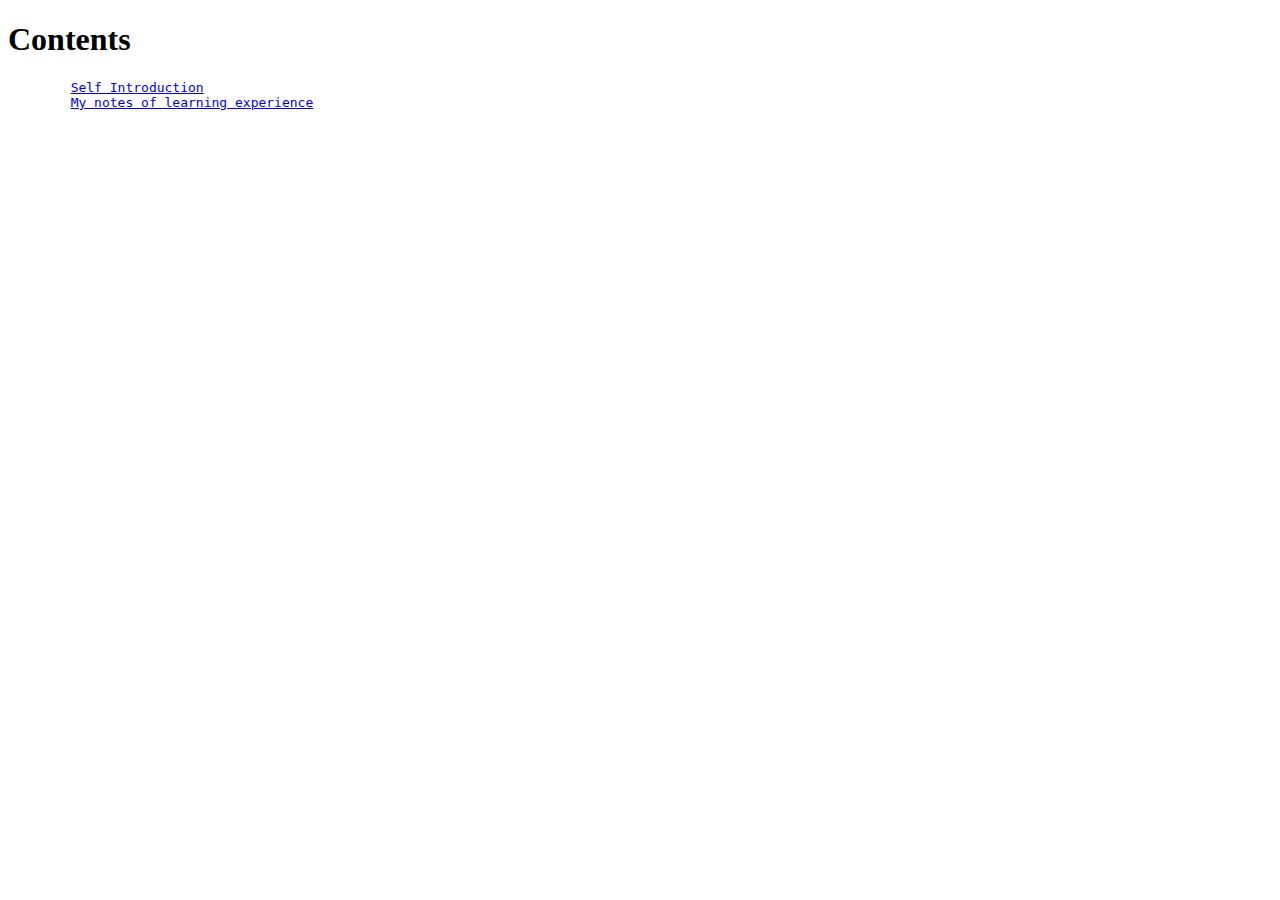
==== index.html @ 922dad37 "new" ====
<!DOCTYPE html>
<html lang="en">

<head>
	<meta charset="UTF-8">
	<meta name="viewport" content="width=device-width, initial-scale=1">
	<title>A website of my learning experience</title>
</head>

<body>
	<h1>Contents</h1>
	<pre>
	<a href="contents/self_introduction.html" target="blank">Self Introduction</a>
	<a href="contents/note_hackmd.html" target="blank">My notes of learning experience</a>
	</pre>
</body>

</html>
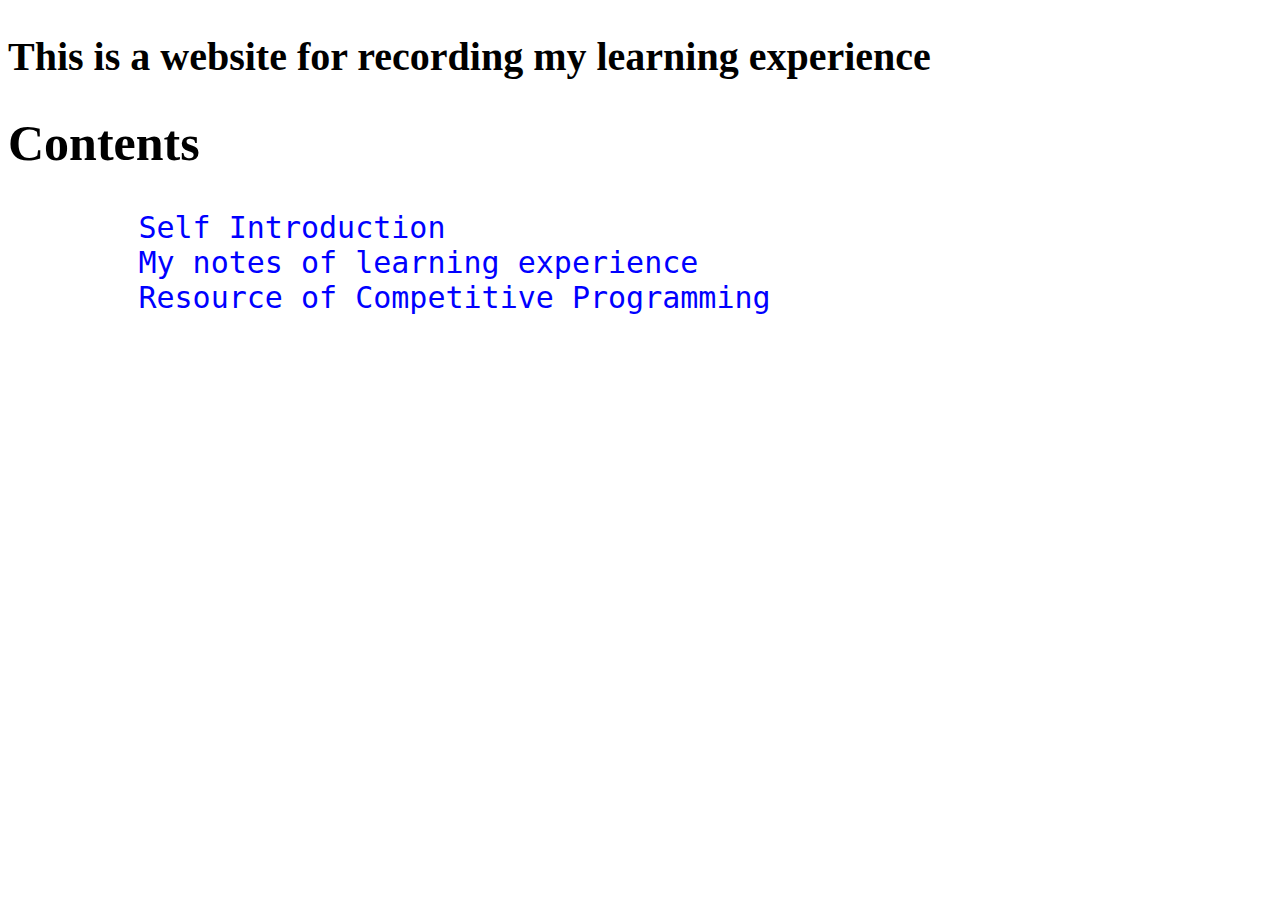
==== commit a1de958d: "new" ====
--- a/index.html
+++ b/index.html
@@ -4,14 +4,17 @@
 <head>
 	<meta charset="UTF-8">
 	<meta name="viewport" content="width=device-width, initial-scale=1">
-	<title>A website of my learning experience</title>
+	<link rel="stylesheet" href="css/style.css">
+	<title>tzuchilin's note</title>
 </head>
 
 <body>
+	<h2>This is a website for recording my learning experience</h2>
 	<h1>Contents</h1>
 	<pre>
-	<a href="contents/self_introduction.html" target="blank">Self Introduction</a>
-	<a href="contents/note_hackmd.html" target="blank">My notes of learning experience</a>
+	<a href="contents/self_introduction.html" target="_blank">Self Introduction</a>
+	<a href="contents/note_hackmd.html" target="_blank">My notes of learning experience</a>
+	<a href="contents/competitive_programming.html" target="_blank">Resource of Competitive Programming</a>
 	</pre>
 </body>
 
--- a/css/style.css
+++ b/css/style.css
@@ -0,0 +1,34 @@
+h1 {
+	font-size: 50px;
+}
+
+h2 {
+	font-size: 40px;
+}
+
+pre {
+	font-size: 25px;
+	padding: 5px;
+	margin: 5px;
+}
+
+a {
+	font-size: 30px;
+}
+a:link {
+  color: blue;
+  background-color: transparent;
+  text-decoration: none;
+}
+
+a:visited {
+  color: red;
+  background-color: transparent;
+  text-decoration: none;
+}
+
+a:hover {
+  color: green;
+  background-color: transparent;
+  text-decoration: underline;
+}
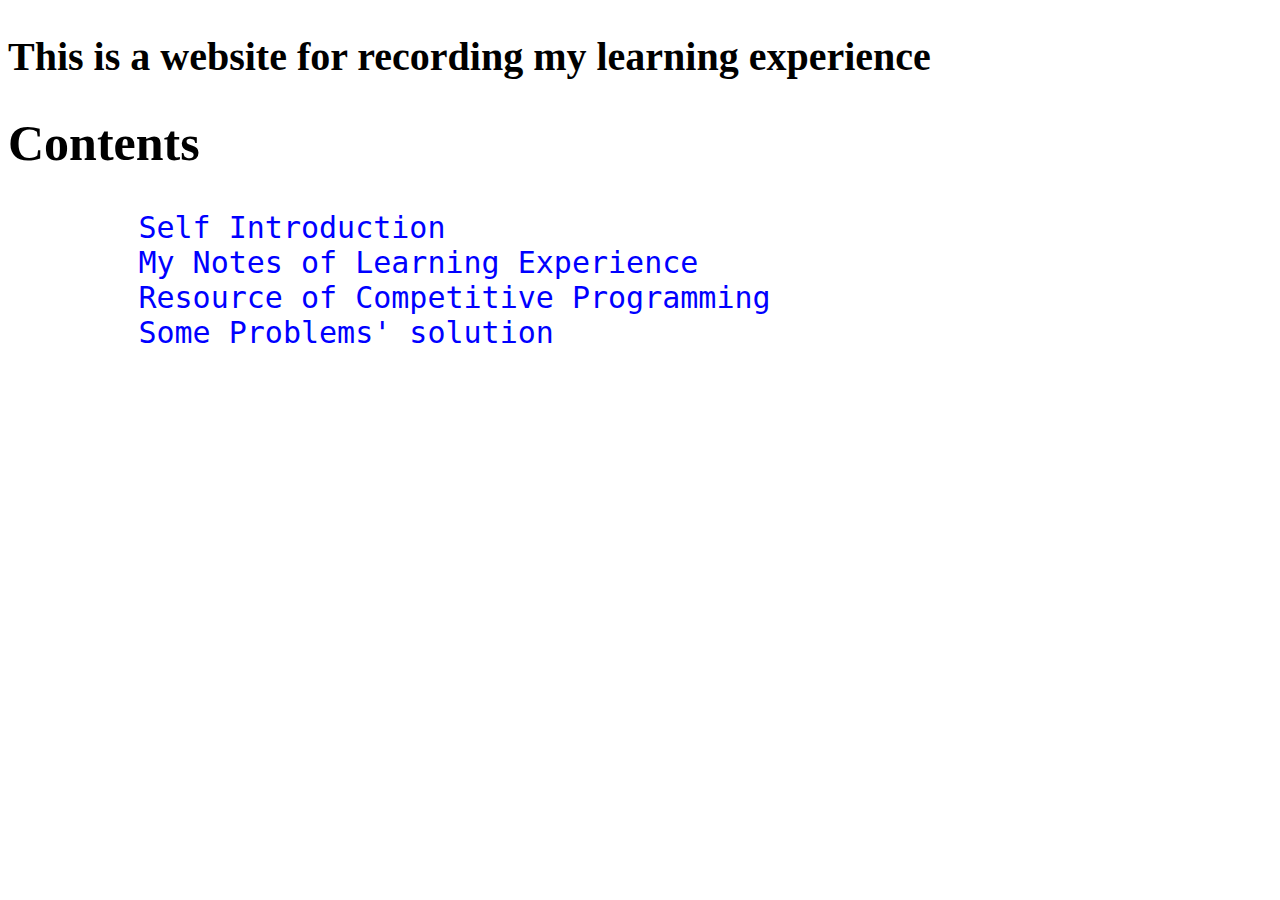
==== commit 0323599e: "new" ====
--- a/index.html
+++ b/index.html
@@ -5,6 +5,7 @@
 	<meta charset="UTF-8">
 	<meta name="viewport" content="width=device-width, initial-scale=1">
 	<link rel="stylesheet" href="css/style.css">
+	<base target="_blank">
 	<title>tzuchilin's note</title>
 </head>
 
@@ -12,9 +13,10 @@
 	<h2>This is a website for recording my learning experience</h2>
 	<h1>Contents</h1>
 	<pre>
-	<a href="contents/self_introduction.html" target="_blank">Self Introduction</a>
-	<a href="contents/note_hackmd.html" target="_blank">My notes of learning experience</a>
-	<a href="contents/competitive_programming.html" target="_blank">Resource of Competitive Programming</a>
+	<a href="contents/self_introduction.html">Self Introduction</a>
+	<a href="contents/note_hackmd.html">My Notes of Learning Experience</a>
+	<a href="contents/competitive_programming.html">Resource of Competitive Programming</a>
+	<a href="contents/faq.html">Some Problems' solution</a>
 	</pre>
 </body>
 
--- a/css/style.css
+++ b/css/style.css
@@ -14,6 +14,7 @@
 
 a {
 	font-size: 30px;
+	target="blank";
 }
 a:link {
   color: blue;
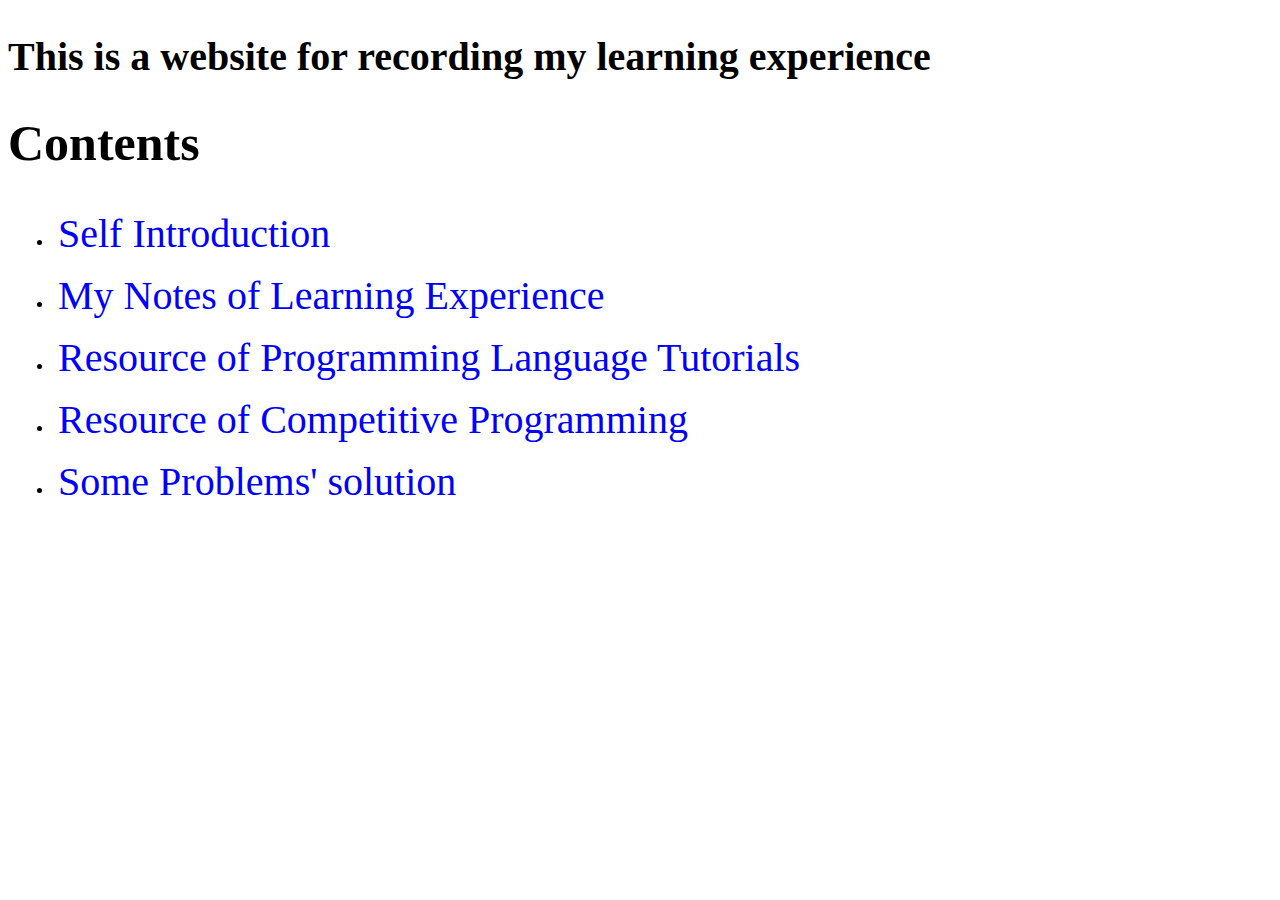
==== commit a7a0c756: "new" ====
--- a/index.html
+++ b/index.html
@@ -12,12 +12,23 @@
 <body>
 	<h2>This is a website for recording my learning experience</h2>
 	<h1>Contents</h1>
-	<pre>
-	<a href="contents/self_introduction.html">Self Introduction</a>
-	<a href="contents/note_hackmd.html">My Notes of Learning Experience</a>
-	<a href="contents/competitive_programming.html">Resource of Competitive Programming</a>
-	<a href="contents/faq.html">Some Problems' solution</a>
-	</pre>
+	<ul>
+		<li>	
+			<a href="contents/self_introduction.html">Self Introduction</a>
+		</li>
+		<li>
+			<a href="contents/note_hackmd.html">My Notes of Learning Experience</a>
+		</li>
+		<li>
+			<a href="contents/programming_language.html">Resource of Programming Language Tutorials</a>
+		</li>
+		<li>
+			<a href="contents/competitive_programming.html">Resource of Competitive Programming</a>
+		</li>
+		<li>
+			<a href="contents/faq.html">Some Problems' solution</a>
+		</li>
+	</ul>
 </body>
 
 </html>
--- a/css/style.css
+++ b/css/style.css
@@ -7,29 +7,36 @@
 }
 
 pre {
-	font-size: 25px;
+	font-size: 30px;
 	padding: 5px;
 	margin: 5px;
 }
 
 a {
-	font-size: 30px;
+	font-size: 40px;
 	target="blank";
 }
+
 a:link {
-  color: blue;
-  background-color: transparent;
-  text-decoration: none;
+	color: blue;
+	background-color: transparent;
+	text-decoration: none;
 }
 
 a:visited {
-  color: red;
-  background-color: transparent;
-  text-decoration: none;
+	color: red;
+	background-color: transparent;
+	text-decoration: none;
 }
 
 a:hover {
-  color: green;
-  background-color: transparent;
-  text-decoration: underline;
+	color: green;
+	background-color: transparent;
+	text-decoration: underline;
 }
+
+li {
+	padding: 5px;
+	margin: 5px;
+}
+
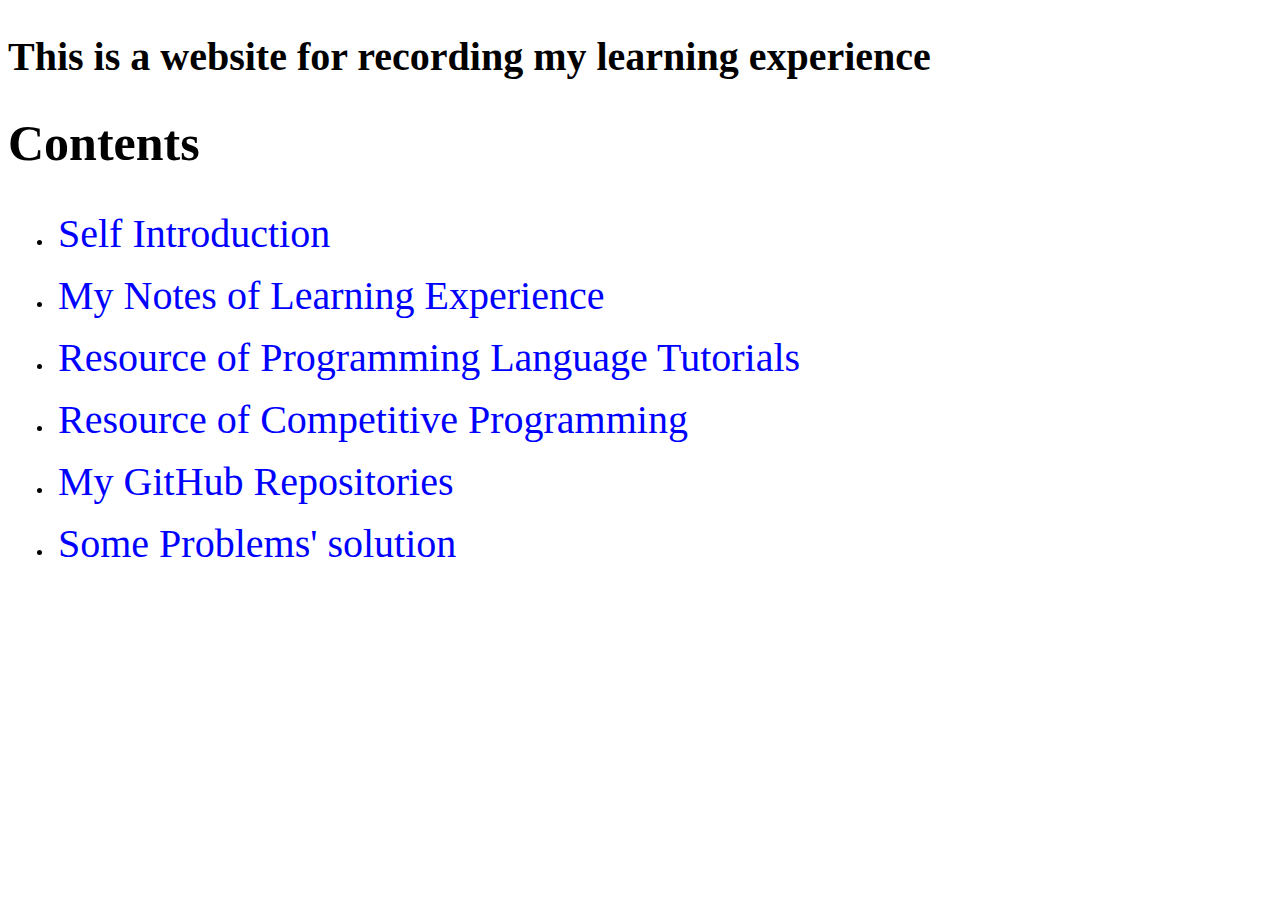
==== commit 52129097: "new" ====
--- a/index.html
+++ b/index.html
@@ -5,7 +5,6 @@
 	<meta charset="UTF-8">
 	<meta name="viewport" content="width=device-width, initial-scale=1">
 	<link rel="stylesheet" href="css/style.css">
-	<base target="_blank">
 	<title>tzuchilin's note</title>
 </head>
 
@@ -26,6 +25,9 @@
 			<a href="contents/competitive_programming.html">Resource of Competitive Programming</a>
 		</li>
 		<li>
+			<a href="contents/repositories.html">My GitHub Repositories</a>
+		</li>
+		<li>
 			<a href="contents/faq.html">Some Problems' solution</a>
 		</li>
 	</ul>
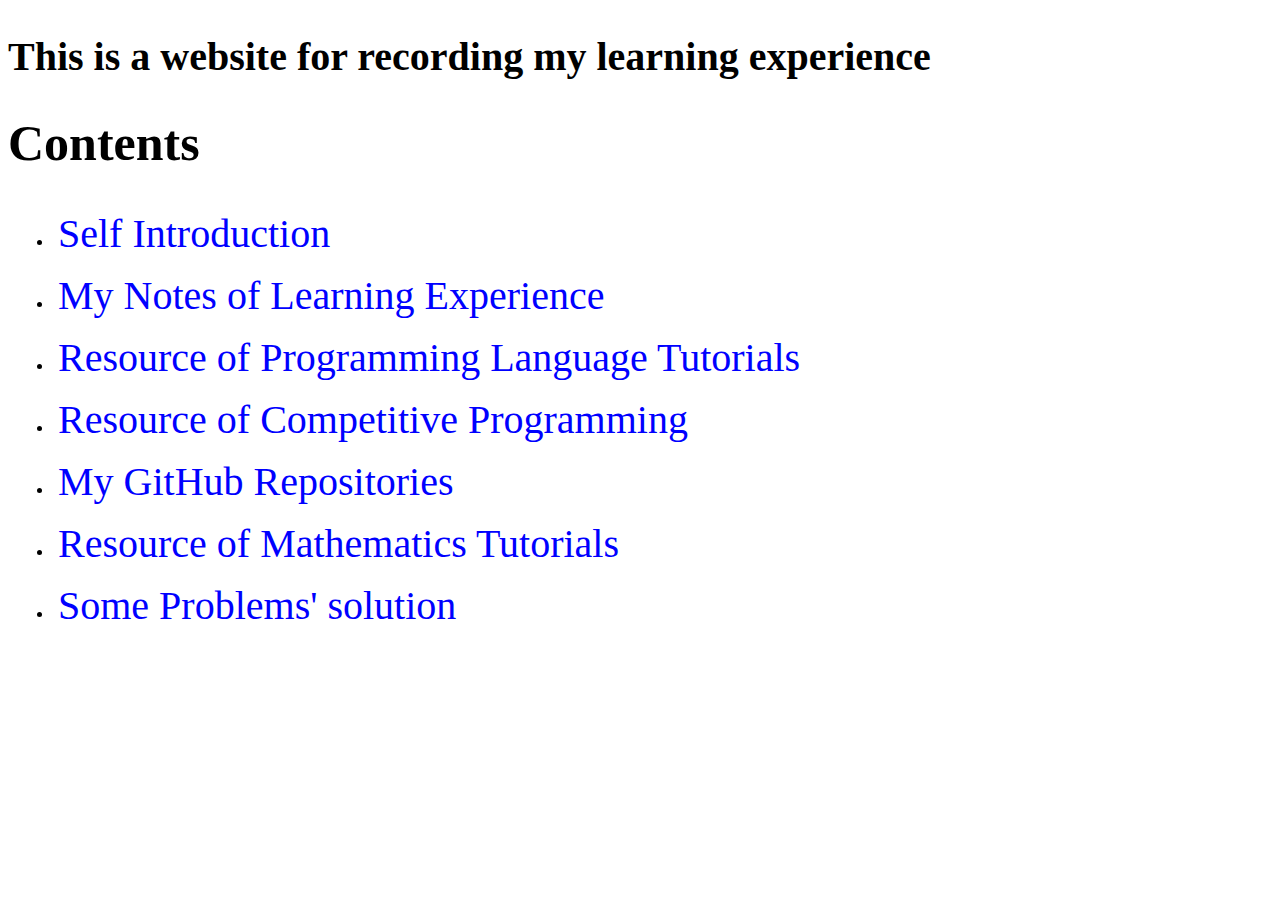
==== commit 8e0872e0: "new" ====
--- a/index.html
+++ b/index.html
@@ -28,6 +28,9 @@
 			<a href="contents/repositories.html">My GitHub Repositories</a>
 		</li>
 		<li>
+			<a href="contents/mathematics.html">Resource of Mathematics Tutorials</a>
+		</li>
+		<li>
 			<a href="contents/faq.html">Some Problems' solution</a>
 		</li>
 	</ul>
